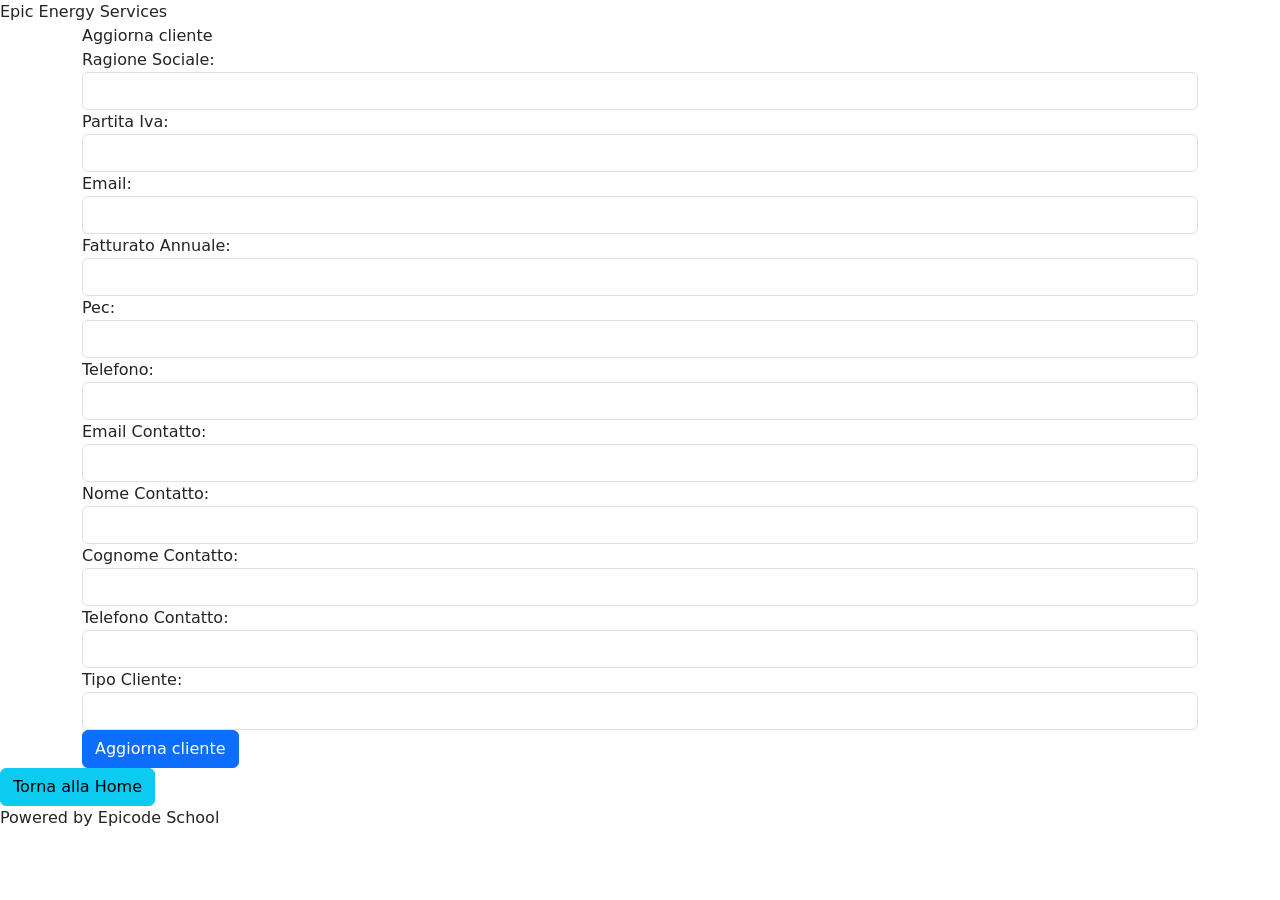
==== src/main/resources/templates/aggiorna-cliente.html @ 4e656c96 "final commit - project completed" ====
<!DOCTYPE html>
<html xmlns:th="http://www.thymeleaf.org">
<head>
  <title>Epic Energy Services - Aggiorna cliente</title>
  <meta http-equiv="Content-Type" content="text/html; charset=UTF-8" />
  <link
	href="https://cdn.jsdelivr.net/npm/bootstrap@5.1.3/dist/css/bootstrap.min.css"
	rel="stylesheet">
  <link rel="stylesheet" th:href="@{/css/layout.css}"/>
</head>
<body>
<div class="header-menu">Epic Energy Services</div>
<div class="container">
	<div class="header-section">Aggiorna cliente</div>
    <form action="#" th:action="@{/web/clienti/aggiorna/{id}(id=${cliente.id})}" th:object="${cliente}" method="post">
	   <div class="item-form" >Ragione Sociale: <input type="text" class="form-control" th:field="*{ragioneSociale}" id="ragioneSociale">
            <span th:if="${#fields.hasErrors('ragioneSociale')}" th:errors="*{ragioneSociale}"></span>
       </div>      
       <div class="item-form">Partita Iva: <input type="text" class="form-control" th:field="*{partitaIva}" id="partitaIva">
            <span th:if="${#fields.hasErrors('partitaIva')}" th:errors="*{partitaIva}"></span>
       </div>  
       <div class="item-form">Email: <input type="text" class="form-control" th:field="*{email}" id="email">
            <span th:if="${#fields.hasErrors('email')}" th:errors="*{email}"></span>
       </div>  
      
       <div class="item-form">Fatturato Annuale: <input type="text" class="form-control" th:field="*{fatturatoAnnuale}" id="fatturatoAnnuale">
            <span th:if="${#fields.hasErrors('fatturatoAnnuale')}" th:errors="*{fatturatoAnnuale}"></span>
       </div>  
       <div class="item-form">Pec: <input type="text" class="form-control" th:field="*{pec}" id="pec">
            <span th:if="${#fields.hasErrors('pec')}" th:errors="*{pec}"></span>
       </div>  
       <div class="item-form">Telefono: <input type="text"  class="form-control" th:field="*{telefono}" id="telefono">
            <span th:if="${#fields.hasErrors('telefono')}" th:errors="*{telefono}"></span>
       </div>
        <div class="item-form">Email Contatto: <input type="text" class="form-control" th:field="*{emailContatto}" id="emailContatto">
            <span th:if="${#fields.hasErrors('emailContatto')}" th:errors="*{emailContatto}"></span>
       </div>
        <div class="item-form">Nome Contatto: <input type="text"  class="form-control" th:field="*{nomeContatto}" id="nomeContatto">
            <span th:if="${#fields.hasErrors('nomeContatto')}" th:errors="*{nomeContatto}"></span>
       </div>
        <div class="item-form">Cognome Contatto: <input type="text" class="form-control" th:field="*{cognomeContatto}" id="cognomeContatto">
            <span th:if="${#fields.hasErrors('cognomeContatto')}" th:errors="*{cognomeContatto}"></span>
       </div>
        <div class="item-form">Telefono Contatto: <input type="text"  class="form-control" th:field="*{telefonoContatto}" id="telefonoContatto">
            <span th:if="${#fields.hasErrors('telefonoContatto')}" th:errors="*{telefonoContatto}"></span>
       </div>
        <div class="item-form">Tipo Cliente: <input type="text"  class="form-control" th:field="*{tipo}" id="tipo">
            <span th:if="${#fields.hasErrors('tipo')}" th:errors="*{tipo}"></span>
       </div>
      
       <div class="item-form" ><input class="btn btn-primary eBtn" type="submit" value="Aggiorna cliente"></div>
    </form>
</div>
    <div class="link-home"><a href="/" class="btn btn-info">Torna alla Home</a></div>
    <div class="footer">Powered by Epicode School</div></body>
</html>
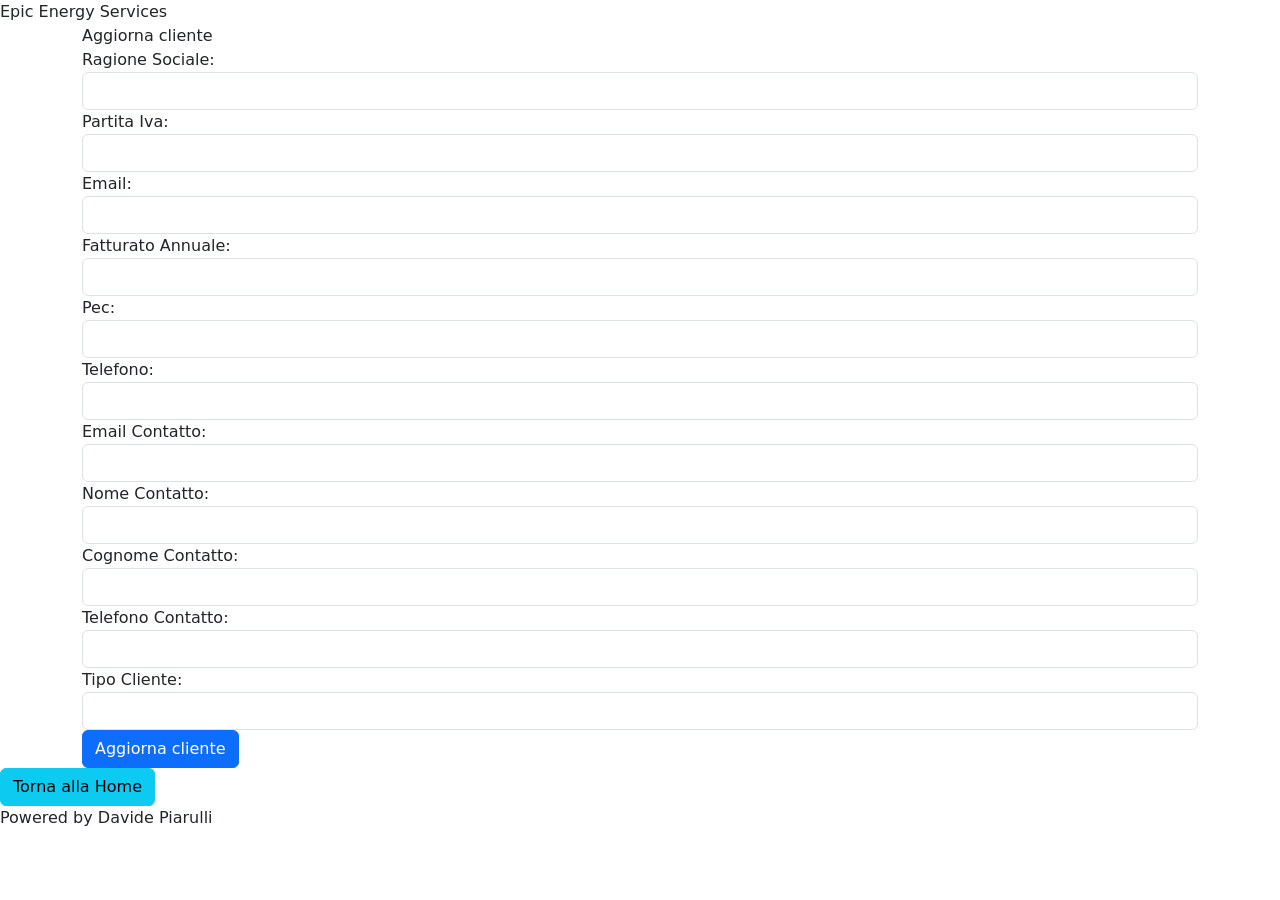
==== commit e61aab07: "final commit" ====
--- a/src/main/resources/templates/aggiorna-cliente.html
+++ b/src/main/resources/templates/aggiorna-cliente.html
@@ -52,5 +52,5 @@
     </form>
 </div>
     <div class="link-home"><a href="/" class="btn btn-info">Torna alla Home</a></div>
-    <div class="footer">Powered by Epicode School</div></body>
+   <div class="footer">Powered by Davide Piarulli</div>
 </html>
